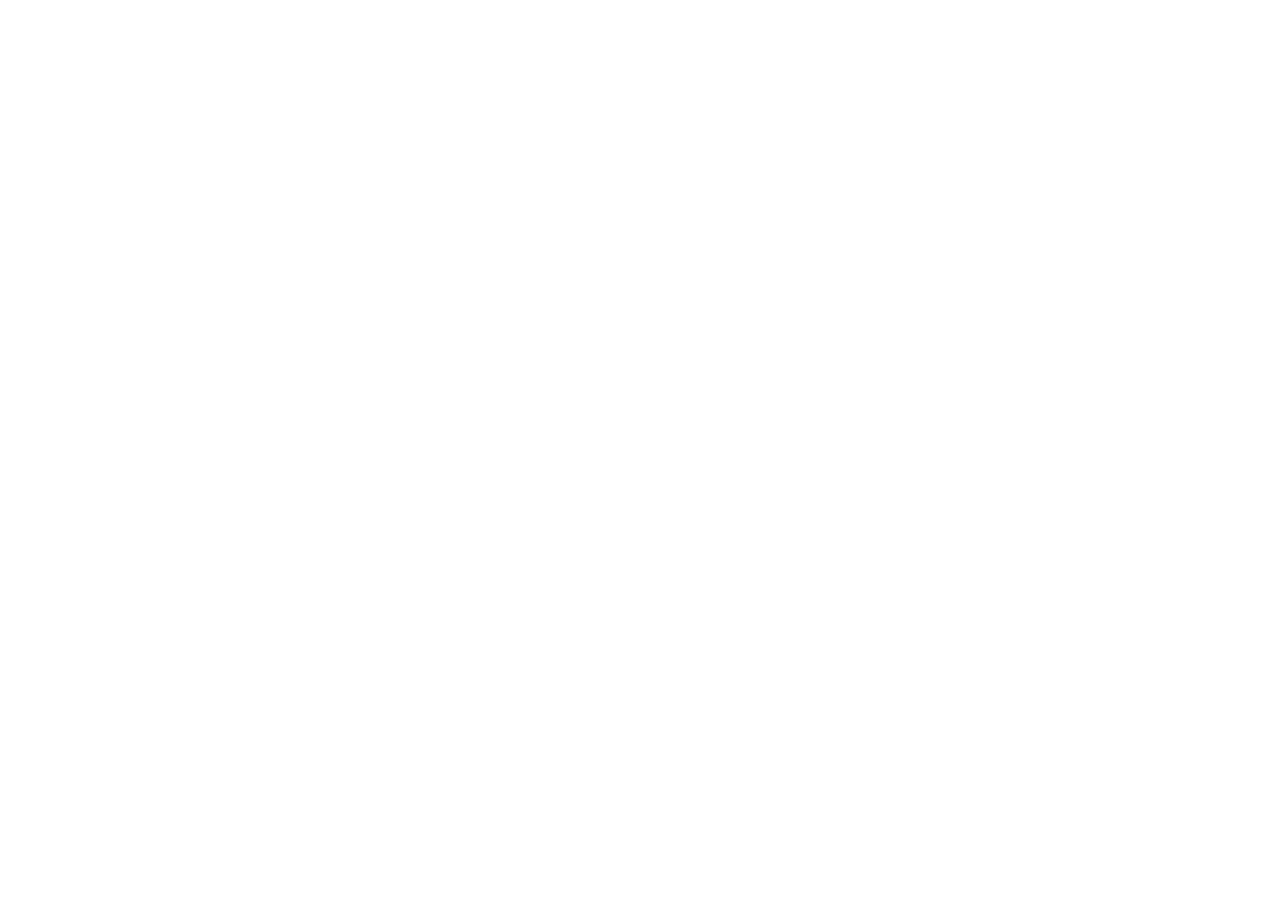
==== 01-Cookie Popup/index.html @ 784c3dd8 "cookie inital" ====
<!DOCTYPE html>
<html lang="en">
  <head>
    <meta charset="UTF-8" />
    <meta http-equiv="X-UA-Compatible" content="IE=edge" />
    <meta name="viewport" content="width=device-width, initial-scale=1.0" />
    <title>Cookie Popup</title>
    <link rel="preconnect" href="https://fonts.googleapis.com" />
    <link rel="preconnect" href="https://fonts.gstatic.com" crossorigin />
    <link
      href="https://fonts.googleapis.com/css2?family=Poppins:wght@300;400&display=swap"
      rel="stylesheet"
    />
    <link rel="stylesheet" href="./style.css" />
  </head>
  <body>
    <script
      src="https://cdnjs.cloudflare.com/ajax/libs/gsap/3.8.0/gsap.min.js"
      integrity="sha512-eP6ippJojIKXKO8EPLtsUMS+/sAGHGo1UN/38swqZa1ypfcD4I0V/ac5G3VzaHfDaklFmQLEs51lhkkVaqg60Q=="
      crossorigin="anonymous"
      referrerpolicy="no-referrer"
    ></script>
    <script src="app.js"></script>
  </body>
</html>
---- 01-Cookie Popup/style.css ----
* {
  margin: 0;
  padding: 0;
  box-sizing: border-box;
}
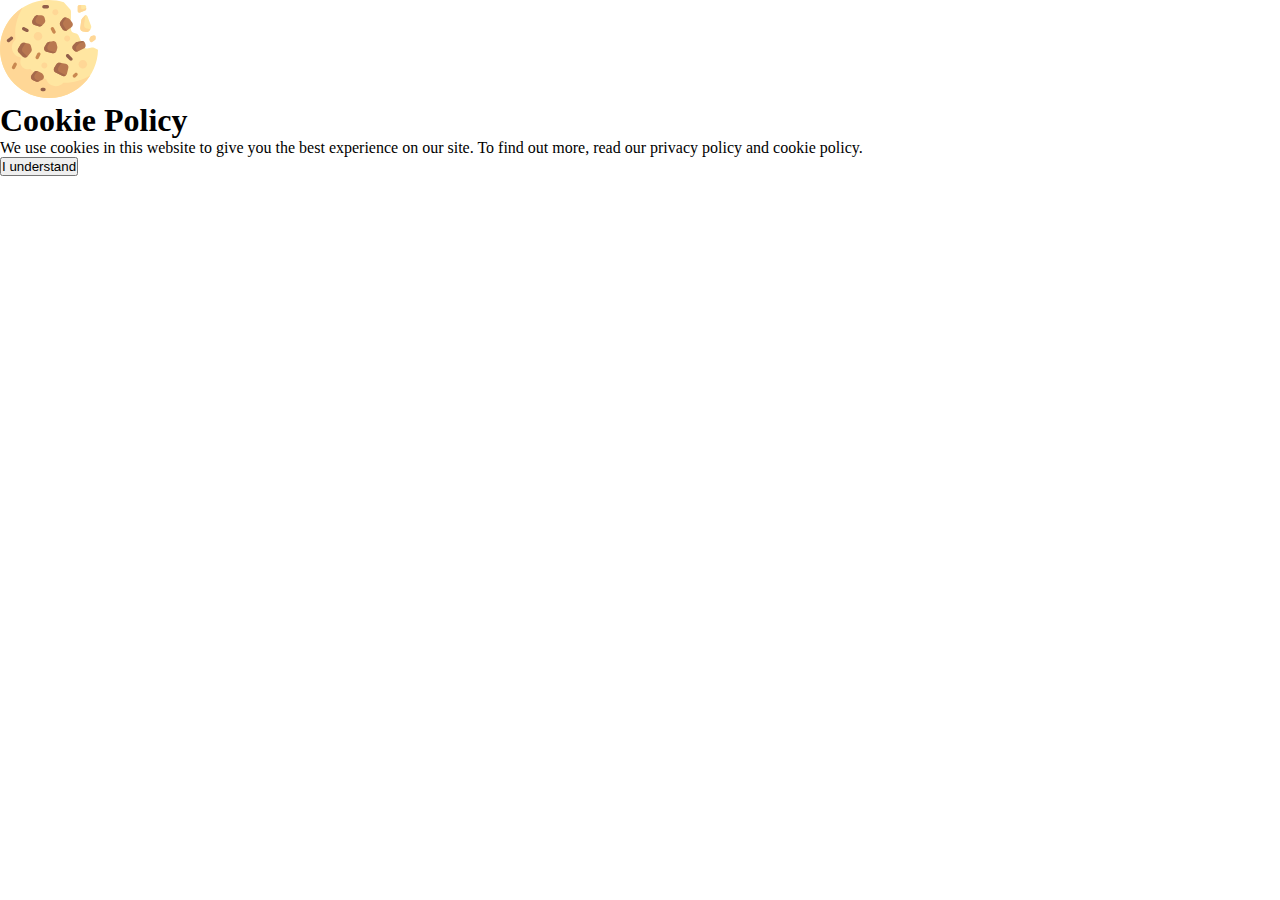
==== commit b50ab863: "cookie HTML done" ====
--- a/01-Cookie Popup/index.html
+++ b/01-Cookie Popup/index.html
@@ -14,6 +14,84 @@
     <link rel="stylesheet" href="./style.css" />
   </head>
   <body>
+    <!-- Cookie popup container -->
+    <div class="cookie-container">
+      <!-- Cookie SVG -->
+      <svg class="cookie" width="98" height="98" viewBox="0 0 98 98" fill="none" xmlns="http://www.w3.org/2000/svg">
+            <g id="cookies-svgrepo-com 1" clip-path="url(#clip0_1_4)">
+            <g>
+            <path id="Vector" d="M91.8045 47.5377L87.1455 48.4694C85.5951 48.7795 84.0369 47.9731 83.3947 46.5282L78.4042 35.2991C77.9817 34.3484 77.1449 33.6456 76.1358 33.3931L73.5359 32.7433C72.0315 32.3672 70.9763 31.0157 70.9763 29.4649V11.4467C70.9763 10.6047 70.6618 9.79291 70.0947 9.17046L63.8177 2.28251C58.1584 0.490378 52.0579 -0.309126 45.7154 0.108522C21.3389 1.71442 1.5917 21.5441 0.104278 45.9279C-1.6312 74.382 20.9314 98 49.0105 98C75.7926 98 97.5423 76.5099 97.9894 49.8343L93.9787 47.829C93.3065 47.4927 92.5414 47.3903 91.8045 47.5377Z" fill="#FFE6A1"/>
+            <g id="Group">
+            <path id="Vector_2" d="M64.2174 82.793C63.92 82.793 63.6269 82.7759 63.3308 82.7706C61.4742 84.8533 58.7788 86.1722 55.7691 86.1722C51.3361 86.1722 47.5777 83.3222 46.2001 79.3586C40.1366 76.9589 34.6673 73.3888 30.0709 68.9198C29.3755 69.1294 28.6534 69.2757 27.8896 69.2757C23.6904 69.2757 20.2862 65.8715 20.2862 61.6722C20.2862 60.2057 20.7211 58.8484 21.4404 57.687C21.3889 57.5949 21.334 57.5055 21.2829 57.4131C16.0087 57.0555 11.8381 52.6752 11.8381 47.3103C11.8381 44.1484 13.2863 41.3261 15.5547 39.4668C15.3397 37.6042 15.2174 35.7135 15.2174 33.793C15.2174 24.1559 18.0108 15.1764 22.8157 7.59825C9.11365 16.2858 0.0105591 31.5751 0.0105591 49C0.0105591 76.062 21.9486 98 49.0106 98C66.4354 98 81.7246 88.8969 90.4123 75.1949C82.8342 79.9998 73.8547 82.793 64.2174 82.793Z" fill="#FFD796"/>
+            <path id="Vector_3" d="M38.0279 40.5517C40.3608 40.5517 42.252 38.6605 42.252 36.3276C42.252 33.9946 40.3608 32.1034 38.0279 32.1034C35.6949 32.1034 33.8037 33.9946 33.8037 36.3276C33.8037 38.6605 35.6949 40.5517 38.0279 40.5517Z" fill="#FFD796"/>
+            <path id="Vector_4" d="M82.8037 68.431C85.1367 68.431 87.0279 66.5398 87.0279 64.2068C87.0279 61.8739 85.1367 59.9827 82.8037 59.9827C80.4708 59.9827 78.5796 61.8739 78.5796 64.2068C78.5796 66.5398 80.4708 68.431 82.8037 68.431Z" fill="#FFD796"/>
+            <path id="Vector_5" d="M44.364 68.431C45.997 68.431 47.3209 67.1072 47.3209 65.4741C47.3209 63.8411 45.997 62.5173 44.364 62.5173C42.731 62.5173 41.4072 63.8411 41.4072 65.4741C41.4072 67.1072 42.731 68.431 44.364 68.431Z" fill="#FFD796"/>
+            <path id="Vector_6" d="M67.1744 41.3964C68.8075 41.3964 70.1313 40.0726 70.1313 38.4395C70.1313 36.8065 68.8075 35.4827 67.1744 35.4827C65.5414 35.4827 64.2176 36.8065 64.2176 38.4395C64.2176 40.0726 65.5414 41.3964 67.1744 41.3964Z" fill="#FFD796"/>
+            <path id="Vector_7" d="M55.3469 15.2068C56.9799 15.2068 58.3037 13.883 58.3037 12.25C58.3037 10.617 56.9799 9.29315 55.3469 9.29315C53.7138 9.29315 52.39 10.617 52.39 12.25C52.39 13.883 53.7138 15.2068 55.3469 15.2068Z" fill="#FFD796"/>
+            </g>
+            <g id="Group_2">
+            <path id="Vector_8" d="M46.5517 43.5231L44.5984 46.7787C43.4308 48.7246 44.4752 51.2454 46.6765 51.7957L52.4907 53.2492C54.3014 53.7019 56.1362 52.6011 56.5887 50.7904L57.2538 48.1299C57.3884 47.5916 57.3884 47.0289 57.2538 46.4907L56.5506 43.6776C56.1132 41.9275 54.3783 40.8296 52.6095 41.1834L48.7868 41.9478C47.8531 42.1348 47.0417 42.7068 46.5517 43.5231Z" fill="#B97850"/>
+            <path id="Vector_9" d="M56.3045 64.4413L54.2673 67.8365C53.2546 69.5245 53.8931 71.7175 55.6537 72.5977L62.1389 75.8403C64.0725 76.8073 66.4042 75.7347 66.9286 73.6375L67.5967 70.9654L68.3774 67.8419C68.8634 65.8979 67.5607 63.9603 65.5767 63.6769L59.6797 62.8343C58.3341 62.6421 57.0039 63.2755 56.3045 64.4413Z" fill="#B97850"/>
+            <path id="Vector_10" d="M20.7509 44.2834L18.2648 48.4271C17.467 49.7568 17.6766 51.4588 18.7729 52.5554L22.6857 56.4683C24.1099 57.8926 26.4558 57.7626 27.7141 56.1898L31.0685 51.9967C31.7273 51.1732 31.9639 50.0893 31.708 49.066L30.9429 46.0058C30.6262 44.7387 29.6079 43.7679 28.3274 43.5116L24.3113 42.7085C22.911 42.4283 21.4857 43.0587 20.7509 44.2834Z" fill="#B97850"/>
+            <path id="Vector_11" d="M34.5088 16.8474L32.5917 20.0427C31.4794 21.8965 32.3699 24.3036 34.4208 24.9873L38.581 26.3741C39.7953 26.7787 41.134 26.4627 42.0391 25.5577L44.2784 23.3184C45.1177 22.4791 45.4552 21.2608 45.1673 20.1093L44.5816 17.7667C44.2055 16.2621 42.8538 15.2066 41.303 15.2066H37.4063C36.2196 15.2068 35.1196 15.8297 34.5088 16.8474Z" fill="#B97850"/>
+            <path id="Vector_12" d="M75.3214 42.965L73.3655 44.921C72.0459 46.2405 72.0459 48.3802 73.3655 49.7L74.3227 50.6572C75.3513 51.6858 76.9224 51.9408 78.2235 51.2902L83.7584 48.5228C85.175 47.8144 85.9098 46.2173 85.5257 44.6807L85.2749 43.678C84.8376 41.9279 83.1027 40.83 81.3339 41.1838L77.0485 42.0409C76.3941 42.1714 75.7933 42.4932 75.3214 42.965Z" fill="#B97850"/>
+            <path id="Vector_13" d="M62.7562 18.8451L60.512 21.8375C59.6876 22.9366 59.6108 24.4257 60.3177 25.6038L62.3943 29.0646C63.3869 30.7192 65.5611 31.208 67.1664 30.1379L71.3831 27.3267C72.9974 26.2506 73.376 24.0393 72.2121 22.4874L69.9198 19.431C69.5073 18.8811 68.9371 18.4699 68.285 18.2527L66.5282 17.667C65.1482 17.2067 63.6288 17.6813 62.7562 18.8451Z" fill="#B97850"/>
+            <path id="Vector_14" d="M33.8385 72.2339L31.632 74.992C30.2154 76.7627 30.9104 79.3984 33.0158 80.2408L35.9798 81.4263C36.7856 81.7487 37.6842 81.7487 38.4899 81.4263L41.8161 80.0957C43.809 79.2987 44.5636 76.8695 43.373 75.0835L42.8017 74.2266C42.4753 73.7372 42.0272 73.3417 41.5013 73.0785L37.989 71.3224C36.5632 70.6098 34.8338 70.9897 33.8385 72.2339Z" fill="#B97850"/>
+            </g>
+            <g id="Group_3">
+            <path id="Vector_15" d="M26.8788 56.0669L22.9661 52.1542C21.8697 51.0578 21.6599 49.3556 22.4579 48.0261L24.9441 43.8824C25.1561 43.529 25.4364 43.2421 25.7462 42.9956L24.3115 42.7089C22.9111 42.4288 21.4857 43.0593 20.7509 44.2837L18.2648 48.4275C17.467 49.7572 17.6766 51.4592 18.7729 52.5558L22.6857 56.4685C24.0058 57.7886 26.107 57.7568 27.4105 56.4951C27.2237 56.3712 27.0438 56.2321 26.8788 56.0669Z" fill="#A5694B"/>
+            <path id="Vector_16" d="M41.9655 25.1711L37.8052 23.7845C35.7545 23.1008 34.8637 20.6937 35.9762 18.8399L37.8933 15.6446C37.9907 15.4819 38.1195 15.3481 38.2403 15.2068H37.4062C36.2193 15.2068 35.1192 15.8297 34.5085 16.8476L32.5913 20.0427C31.4789 21.8965 32.3693 24.3036 34.4204 24.9873L38.5806 26.3741C39.7949 26.7787 41.1336 26.4627 42.0388 25.5577L42.3536 25.2428C42.2242 25.2161 42.0929 25.2136 41.9655 25.1711Z" fill="#A5694B"/>
+            <path id="Vector_17" d="M55.6969 52.2776L49.8828 50.8241C47.6812 50.2736 46.6369 47.753 47.8047 45.8072L49.758 42.5515C49.9905 42.1639 50.2995 41.8368 50.6557 41.5744L48.7868 41.9482C47.8533 42.1348 47.0415 42.707 46.5517 43.5235L44.5984 46.7791C43.4308 48.725 44.4752 51.2458 46.6765 51.7961L52.4907 53.2496C53.7155 53.5559 54.9405 53.1401 55.7519 52.2859C55.7335 52.2813 55.7153 52.2822 55.6969 52.2776Z" fill="#A5694B"/>
+            <path id="Vector_18" d="M65.5507 28.7724L63.4741 25.3116C62.7673 24.1335 62.844 22.6447 63.6684 21.5453L65.9126 18.553C66.1584 18.2251 66.4635 17.9683 66.7943 17.7552L66.528 17.6666C65.148 17.2067 63.6286 17.6813 62.7558 18.8449L60.5117 21.8372C59.6873 22.9364 59.6106 24.4254 60.3175 25.6035L62.394 29.0643C63.3834 30.7132 65.5457 31.2023 67.1493 30.1463C66.5068 29.8789 65.9379 29.4176 65.5507 28.7724Z" fill="#A5694B"/>
+            <path id="Vector_19" d="M77.0347 50.4321C75.715 49.1123 75.715 46.9728 77.0347 45.6531L78.9907 43.6971C79.4623 43.2255 80.0632 42.9037 80.7176 42.773L84.3246 42.0516C83.5529 41.3181 82.4509 40.96 81.3337 41.1835L77.0483 42.0407C76.3941 42.1716 75.7933 42.4931 75.3214 42.9648L73.3655 44.9207C72.0459 46.2405 72.0459 48.38 73.3655 49.6998L74.3227 50.657C75.2876 51.6219 76.7231 51.8747 77.9718 51.3696L77.0347 50.4321Z" fill="#A5694B"/>
+            <path id="Vector_20" d="M59.8399 72.3143C58.0794 71.434 57.4406 69.241 58.4536 67.553L60.4907 64.158C60.7579 63.713 61.1355 63.3756 61.552 63.1021L59.6801 62.8347C58.3341 62.6423 57.004 63.2755 56.3046 64.4413L54.2675 67.8365C53.2548 69.5245 53.8933 71.7175 55.6539 72.5977L62.1391 75.8403C63.4317 76.4867 64.8904 76.2077 65.8797 75.3345L59.8399 72.3143Z" fill="#A5694B"/>
+            <path id="Vector_21" d="M39.359 80.8615L36.3951 79.6759C34.2898 78.8339 33.5948 76.1979 35.0113 74.4272L37.2178 71.669C37.3579 71.4939 37.5152 71.3408 37.6814 71.2006C36.3212 70.6798 34.764 71.0768 33.8385 72.2339L31.632 74.992C30.2154 76.7627 30.9104 79.3984 33.0158 80.2408L35.9798 81.4263C36.7856 81.7487 37.6842 81.7487 38.4899 81.4263L39.6722 80.9534C39.5675 80.9229 39.4609 80.9023 39.359 80.8615Z" fill="#A5694B"/>
+            </g>
+            <path id="Vector_22" d="M13.5258 69.2741C13.2725 69.2741 13.0141 69.2165 12.7718 69.0959C11.9369 68.6785 11.5985 67.6638 12.0162 66.8289L13.7059 63.4496C14.1235 62.6147 15.1357 62.2798 15.9729 62.694C16.8078 63.1116 17.1462 64.1261 16.7286 64.961L15.0388 68.3402C14.7427 68.9325 14.1463 69.2741 13.5258 69.2741Z" fill="#C98850"/>
+            <path id="Vector_23" d="M43.9415 91.2413H42.2517C41.3186 91.2413 40.562 90.4856 40.562 89.5515C40.562 88.6176 41.3186 87.8618 42.2517 87.8618H43.9415C44.8746 87.8618 45.6312 88.6175 45.6312 89.5515C45.6312 90.4856 44.8746 91.2413 43.9415 91.2413Z" fill="#925F4A"/>
+            <path id="Vector_24" d="M37.1812 59.1378C36.928 59.1378 36.6696 59.0802 36.4273 58.9596C35.5924 58.542 35.254 57.5273 35.6716 56.6926L37.3613 53.3133C37.778 52.4801 38.7904 52.1435 39.6284 52.5577C40.4633 52.9753 40.8017 53.9898 40.384 54.8247L38.6943 58.204C38.3982 58.7964 37.8016 59.1378 37.1812 59.1378Z" fill="#C98850"/>
+            <g id="Group_4">
+            <path id="Vector_25" d="M27.0434 32.1034C26.7902 32.1034 26.5318 32.0458 26.2895 31.9252L22.9102 30.2355C22.0753 29.8178 21.7369 28.8034 22.1545 27.9685C22.5712 27.1353 23.5843 26.7969 24.4215 27.2128L27.8008 28.9023C28.6357 29.32 28.9741 30.3344 28.5565 31.1694C28.2604 31.7618 27.6638 32.1034 27.0434 32.1034Z" fill="#925F4A"/>
+            <path id="Vector_26" d="M47.321 8.4481H43.9417C43.0086 8.4481 42.252 7.69243 42.252 6.75837C42.252 5.82431 43.0086 5.06863 43.9417 5.06863H47.321C48.2541 5.06863 49.0107 5.82431 49.0107 6.75837C49.0107 7.69243 48.2541 8.4481 47.321 8.4481Z" fill="#925F4A"/>
+            </g>
+            <path id="Vector_27" d="M54.0813 33.793C53.4607 33.793 52.8643 33.4515 52.5682 32.8591L50.8785 29.4798C50.4608 28.6449 50.7992 27.6301 51.6341 27.2128C52.4708 26.7969 53.4846 27.1353 53.9011 27.9685L55.5909 31.3478C56.0085 32.1827 55.6701 33.1975 54.8352 33.6148C54.5925 33.7354 54.3345 33.793 54.0813 33.793Z" fill="#C98850"/>
+            <g id="Group_5">
+            <path id="Vector_28" d="M7.711 42.0667C7.4838 41.9547 7.27766 41.7888 7.11324 41.5734C6.54859 40.83 6.69387 39.7702 7.43748 39.2057L10.4468 36.9211C11.1896 36.3563 12.2487 36.5029 12.8145 37.2454C13.3791 37.9888 13.2338 39.0486 12.4902 39.613L9.48112 41.8975C8.95342 42.2979 8.26742 42.3408 7.711 42.0667Z" fill="#925F4A"/>
+            <path id="Vector_29" d="M70.9761 60.8276C70.5437 60.8276 70.1113 60.6626 69.7815 60.3326L66.4023 56.9533C65.7423 56.2933 65.7423 55.2239 66.4023 54.564C67.0622 53.904 68.1316 53.904 68.7916 54.564L72.1709 57.9433C72.8308 58.6032 72.8308 59.6726 72.1709 60.3326C71.8407 60.6626 71.4083 60.8276 70.9761 60.8276Z" fill="#925F4A"/>
+            </g>
+            <path id="Vector_30" d="M74.3554 77.7242C73.9231 77.7242 73.4907 77.5592 73.1609 77.2292C72.5009 76.5692 72.5009 75.4998 73.1609 74.8399L74.8506 73.1501C75.5106 72.4902 76.58 72.4902 77.2399 73.1501C77.8999 73.8101 77.8999 74.8795 77.2399 75.5395L75.5502 77.2292C75.22 77.5592 74.7878 77.7242 74.3554 77.7242Z" fill="#C98850"/>
+            </g>
+            <g id="crumbs">
+            <g id="Group_6">
+            <path id="Vector_31" d="M77.7346 6.75855V11.0215C77.7346 12.2171 78.9418 13.0344 80.0518 12.5903L85.1208 10.5627C85.7622 10.3061 86.1829 9.68477 86.1829 8.99398V6.75855C86.1829 5.82545 85.4263 5.06882 84.4932 5.06882H79.4242C78.4912 5.06882 77.7346 5.82545 77.7346 6.75855Z" fill="#FFE6A1"/>
+            <path id="Vector_32" d="M81.347 20.0793L80.2688 27.6272C80.0152 29.4027 81.1929 31.0671 82.9514 31.4187L86.0458 32.0376C87.3887 32.3063 88.7607 31.7378 89.5204 30.5984L90.6842 28.8528C91.2869 27.9484 91.4182 26.8093 91.0366 25.7918L87.5114 16.3916C87.0729 15.2225 85.5732 14.8977 84.6903 15.7807L82.3031 18.1677C81.7859 18.6847 81.4506 19.3556 81.347 20.0793Z" fill="#FFE6A1"/>
+            </g>
+            <g id="Group_7">
+            <path id="Vector_33" d="M89.818 29.0361L86.7235 28.4173C84.9649 28.0655 83.7874 26.401 84.041 24.6258L85.1192 17.078C85.2154 16.4049 85.5294 15.7901 85.986 15.2897C85.5274 15.2666 85.0566 15.4141 84.6904 15.7801L82.303 18.1673C81.786 18.6843 81.4505 19.3552 81.3473 20.0789L80.2691 27.6266C80.0155 29.4023 81.1932 31.0666 82.9517 31.4182L86.0461 32.037C87.3889 32.3054 88.7611 31.7373 89.5208 30.5978L90.5388 29.0708C90.2992 29.0756 90.0594 29.0846 89.818 29.0361Z" fill="#FFD796"/>
+            <path id="Vector_34" d="M83.4311 9.21085C82.3212 9.65472 81.114 8.83741 81.114 7.64208V5.06882H79.4242C78.4911 5.06882 77.7345 5.82545 77.7345 6.75855V11.0215C77.7345 12.2171 78.9417 13.0344 80.0517 12.5903L85.1207 10.5627C85.7621 10.3061 86.1828 9.68496 86.1828 8.99398V8.11026L83.4311 9.21085Z" fill="#FFD796"/>
+            <path id="Vector_35" d="M90.4047 36.8501L89.4059 38.8476C89.1682 39.3233 89.1682 39.8831 89.4059 40.3588L89.8616 41.2706C90.3162 42.1796 91.4645 42.4847 92.3101 41.921L95.034 40.1052C95.5041 39.7916 95.7864 39.2641 95.7864 38.6993V36.8788C95.7864 35.7256 94.6566 34.9112 93.5625 35.276L91.3814 36.0029C90.9565 36.1444 90.6051 36.4491 90.4047 36.8501Z" fill="#FFD796"/>
+            </g>
+            </g>
+            </g>
+            <defs>
+            </defs>
+        </svg> 
+        <!-- End of cookie SVG -->
+        <!-- ******************************* -->
+        <!-- ******************************* -->
+        <!-- Cookie Content -->
+        <div class="text">
+          <h1>Cookie Policy</h1>
+          <p>
+            We use cookies in this website to give you the best experience on our
+            site. To find out more, read our privacy policy and cookie policy.
+          </p>
+          <button class="cookie-btn">I understand</button>
+        </div>
+        <!-- End of cookie content -->
+    </div>
+    <!-- End of cookie popup container -->
+
     <script
       src="https://cdnjs.cloudflare.com/ajax/libs/gsap/3.8.0/gsap.min.js"
       integrity="sha512-eP6ippJojIKXKO8EPLtsUMS+/sAGHGo1UN/38swqZa1ypfcD4I0V/ac5G3VzaHfDaklFmQLEs51lhkkVaqg60Q=="
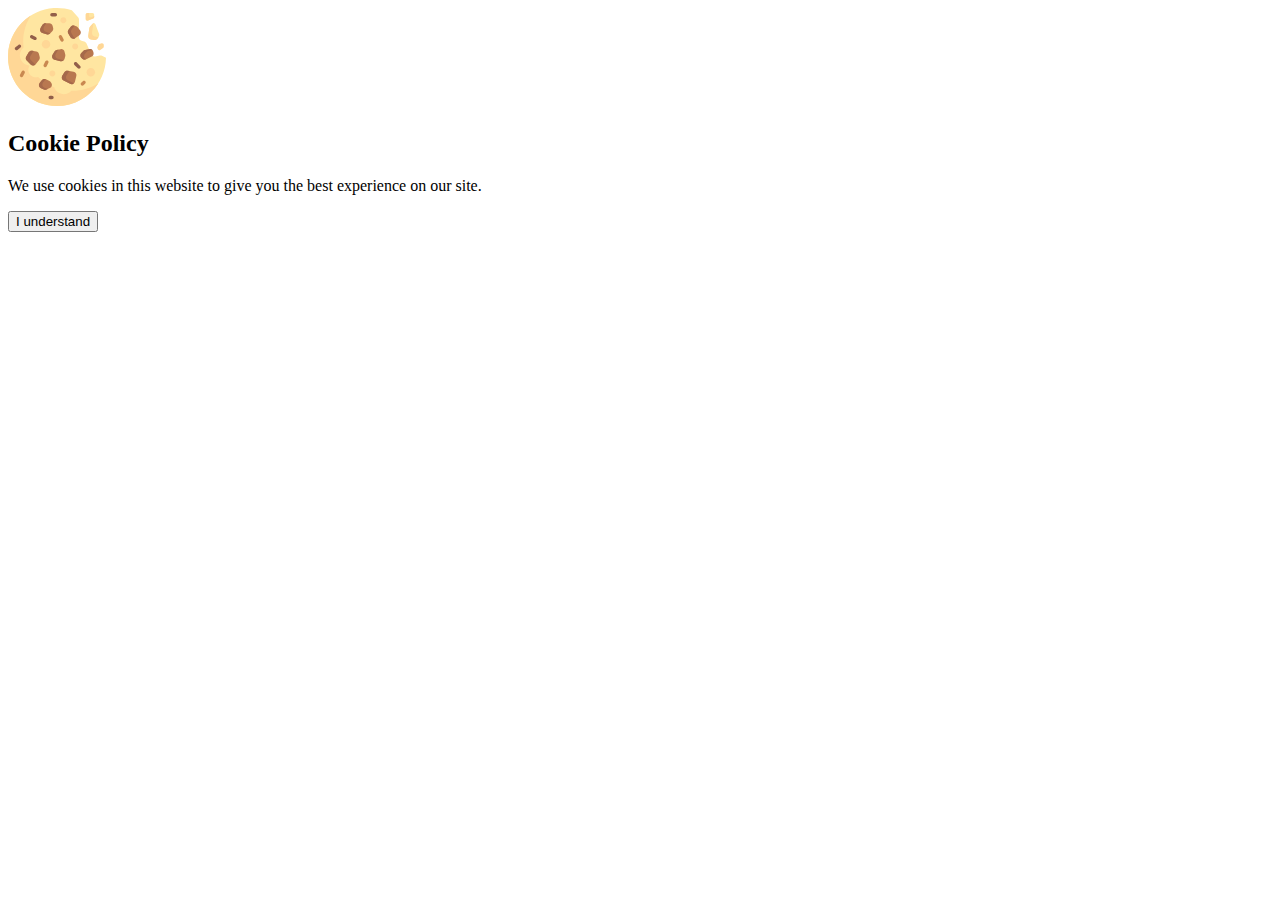
==== commit 17a72b2c: "cookie HTML final" ====
--- a/01-Cookie Popup/index.html
+++ b/01-Cookie Popup/index.html
@@ -17,78 +17,224 @@
     <!-- Cookie popup container -->
     <div class="cookie-container">
       <!-- Cookie SVG -->
-      <svg class="cookie" width="98" height="98" viewBox="0 0 98 98" fill="none" xmlns="http://www.w3.org/2000/svg">
-            <g id="cookies-svgrepo-com 1" clip-path="url(#clip0_1_4)">
-            <g>
-            <path id="Vector" d="M91.8045 47.5377L87.1455 48.4694C85.5951 48.7795 84.0369 47.9731 83.3947 46.5282L78.4042 35.2991C77.9817 34.3484 77.1449 33.6456 76.1358 33.3931L73.5359 32.7433C72.0315 32.3672 70.9763 31.0157 70.9763 29.4649V11.4467C70.9763 10.6047 70.6618 9.79291 70.0947 9.17046L63.8177 2.28251C58.1584 0.490378 52.0579 -0.309126 45.7154 0.108522C21.3389 1.71442 1.5917 21.5441 0.104278 45.9279C-1.6312 74.382 20.9314 98 49.0105 98C75.7926 98 97.5423 76.5099 97.9894 49.8343L93.9787 47.829C93.3065 47.4927 92.5414 47.3903 91.8045 47.5377Z" fill="#FFE6A1"/>
+      <svg
+        class="cookie"
+        width="98"
+        height="98"
+        viewBox="0 0 98 98"
+        fill="none"
+        xmlns="http://www.w3.org/2000/svg"
+      >
+        <g id="cookies-svgrepo-com 1" clip-path="url(#clip0_1_4)">
+          <g>
+            <path
+              id="Vector"
+              d="M91.8045 47.5377L87.1455 48.4694C85.5951 48.7795 84.0369 47.9731 83.3947 46.5282L78.4042 35.2991C77.9817 34.3484 77.1449 33.6456 76.1358 33.3931L73.5359 32.7433C72.0315 32.3672 70.9763 31.0157 70.9763 29.4649V11.4467C70.9763 10.6047 70.6618 9.79291 70.0947 9.17046L63.8177 2.28251C58.1584 0.490378 52.0579 -0.309126 45.7154 0.108522C21.3389 1.71442 1.5917 21.5441 0.104278 45.9279C-1.6312 74.382 20.9314 98 49.0105 98C75.7926 98 97.5423 76.5099 97.9894 49.8343L93.9787 47.829C93.3065 47.4927 92.5414 47.3903 91.8045 47.5377Z"
+              fill="#FFE6A1"
+            />
             <g id="Group">
-            <path id="Vector_2" d="M64.2174 82.793C63.92 82.793 63.6269 82.7759 63.3308 82.7706C61.4742 84.8533 58.7788 86.1722 55.7691 86.1722C51.3361 86.1722 47.5777 83.3222 46.2001 79.3586C40.1366 76.9589 34.6673 73.3888 30.0709 68.9198C29.3755 69.1294 28.6534 69.2757 27.8896 69.2757C23.6904 69.2757 20.2862 65.8715 20.2862 61.6722C20.2862 60.2057 20.7211 58.8484 21.4404 57.687C21.3889 57.5949 21.334 57.5055 21.2829 57.4131C16.0087 57.0555 11.8381 52.6752 11.8381 47.3103C11.8381 44.1484 13.2863 41.3261 15.5547 39.4668C15.3397 37.6042 15.2174 35.7135 15.2174 33.793C15.2174 24.1559 18.0108 15.1764 22.8157 7.59825C9.11365 16.2858 0.0105591 31.5751 0.0105591 49C0.0105591 76.062 21.9486 98 49.0106 98C66.4354 98 81.7246 88.8969 90.4123 75.1949C82.8342 79.9998 73.8547 82.793 64.2174 82.793Z" fill="#FFD796"/>
-            <path id="Vector_3" d="M38.0279 40.5517C40.3608 40.5517 42.252 38.6605 42.252 36.3276C42.252 33.9946 40.3608 32.1034 38.0279 32.1034C35.6949 32.1034 33.8037 33.9946 33.8037 36.3276C33.8037 38.6605 35.6949 40.5517 38.0279 40.5517Z" fill="#FFD796"/>
-            <path id="Vector_4" d="M82.8037 68.431C85.1367 68.431 87.0279 66.5398 87.0279 64.2068C87.0279 61.8739 85.1367 59.9827 82.8037 59.9827C80.4708 59.9827 78.5796 61.8739 78.5796 64.2068C78.5796 66.5398 80.4708 68.431 82.8037 68.431Z" fill="#FFD796"/>
-            <path id="Vector_5" d="M44.364 68.431C45.997 68.431 47.3209 67.1072 47.3209 65.4741C47.3209 63.8411 45.997 62.5173 44.364 62.5173C42.731 62.5173 41.4072 63.8411 41.4072 65.4741C41.4072 67.1072 42.731 68.431 44.364 68.431Z" fill="#FFD796"/>
-            <path id="Vector_6" d="M67.1744 41.3964C68.8075 41.3964 70.1313 40.0726 70.1313 38.4395C70.1313 36.8065 68.8075 35.4827 67.1744 35.4827C65.5414 35.4827 64.2176 36.8065 64.2176 38.4395C64.2176 40.0726 65.5414 41.3964 67.1744 41.3964Z" fill="#FFD796"/>
-            <path id="Vector_7" d="M55.3469 15.2068C56.9799 15.2068 58.3037 13.883 58.3037 12.25C58.3037 10.617 56.9799 9.29315 55.3469 9.29315C53.7138 9.29315 52.39 10.617 52.39 12.25C52.39 13.883 53.7138 15.2068 55.3469 15.2068Z" fill="#FFD796"/>
+              <path
+                id="Vector_2"
+                d="M64.2174 82.793C63.92 82.793 63.6269 82.7759 63.3308 82.7706C61.4742 84.8533 58.7788 86.1722 55.7691 86.1722C51.3361 86.1722 47.5777 83.3222 46.2001 79.3586C40.1366 76.9589 34.6673 73.3888 30.0709 68.9198C29.3755 69.1294 28.6534 69.2757 27.8896 69.2757C23.6904 69.2757 20.2862 65.8715 20.2862 61.6722C20.2862 60.2057 20.7211 58.8484 21.4404 57.687C21.3889 57.5949 21.334 57.5055 21.2829 57.4131C16.0087 57.0555 11.8381 52.6752 11.8381 47.3103C11.8381 44.1484 13.2863 41.3261 15.5547 39.4668C15.3397 37.6042 15.2174 35.7135 15.2174 33.793C15.2174 24.1559 18.0108 15.1764 22.8157 7.59825C9.11365 16.2858 0.0105591 31.5751 0.0105591 49C0.0105591 76.062 21.9486 98 49.0106 98C66.4354 98 81.7246 88.8969 90.4123 75.1949C82.8342 79.9998 73.8547 82.793 64.2174 82.793Z"
+                fill="#FFD796"
+              />
+              <path
+                id="Vector_3"
+                d="M38.0279 40.5517C40.3608 40.5517 42.252 38.6605 42.252 36.3276C42.252 33.9946 40.3608 32.1034 38.0279 32.1034C35.6949 32.1034 33.8037 33.9946 33.8037 36.3276C33.8037 38.6605 35.6949 40.5517 38.0279 40.5517Z"
+                fill="#FFD796"
+              />
+              <path
+                id="Vector_4"
+                d="M82.8037 68.431C85.1367 68.431 87.0279 66.5398 87.0279 64.2068C87.0279 61.8739 85.1367 59.9827 82.8037 59.9827C80.4708 59.9827 78.5796 61.8739 78.5796 64.2068C78.5796 66.5398 80.4708 68.431 82.8037 68.431Z"
+                fill="#FFD796"
+              />
+              <path
+                id="Vector_5"
+                d="M44.364 68.431C45.997 68.431 47.3209 67.1072 47.3209 65.4741C47.3209 63.8411 45.997 62.5173 44.364 62.5173C42.731 62.5173 41.4072 63.8411 41.4072 65.4741C41.4072 67.1072 42.731 68.431 44.364 68.431Z"
+                fill="#FFD796"
+              />
+              <path
+                id="Vector_6"
+                d="M67.1744 41.3964C68.8075 41.3964 70.1313 40.0726 70.1313 38.4395C70.1313 36.8065 68.8075 35.4827 67.1744 35.4827C65.5414 35.4827 64.2176 36.8065 64.2176 38.4395C64.2176 40.0726 65.5414 41.3964 67.1744 41.3964Z"
+                fill="#FFD796"
+              />
+              <path
+                id="Vector_7"
+                d="M55.3469 15.2068C56.9799 15.2068 58.3037 13.883 58.3037 12.25C58.3037 10.617 56.9799 9.29315 55.3469 9.29315C53.7138 9.29315 52.39 10.617 52.39 12.25C52.39 13.883 53.7138 15.2068 55.3469 15.2068Z"
+                fill="#FFD796"
+              />
             </g>
             <g id="Group_2">
-            <path id="Vector_8" d="M46.5517 43.5231L44.5984 46.7787C43.4308 48.7246 44.4752 51.2454 46.6765 51.7957L52.4907 53.2492C54.3014 53.7019 56.1362 52.6011 56.5887 50.7904L57.2538 48.1299C57.3884 47.5916 57.3884 47.0289 57.2538 46.4907L56.5506 43.6776C56.1132 41.9275 54.3783 40.8296 52.6095 41.1834L48.7868 41.9478C47.8531 42.1348 47.0417 42.7068 46.5517 43.5231Z" fill="#B97850"/>
-            <path id="Vector_9" d="M56.3045 64.4413L54.2673 67.8365C53.2546 69.5245 53.8931 71.7175 55.6537 72.5977L62.1389 75.8403C64.0725 76.8073 66.4042 75.7347 66.9286 73.6375L67.5967 70.9654L68.3774 67.8419C68.8634 65.8979 67.5607 63.9603 65.5767 63.6769L59.6797 62.8343C58.3341 62.6421 57.0039 63.2755 56.3045 64.4413Z" fill="#B97850"/>
-            <path id="Vector_10" d="M20.7509 44.2834L18.2648 48.4271C17.467 49.7568 17.6766 51.4588 18.7729 52.5554L22.6857 56.4683C24.1099 57.8926 26.4558 57.7626 27.7141 56.1898L31.0685 51.9967C31.7273 51.1732 31.9639 50.0893 31.708 49.066L30.9429 46.0058C30.6262 44.7387 29.6079 43.7679 28.3274 43.5116L24.3113 42.7085C22.911 42.4283 21.4857 43.0587 20.7509 44.2834Z" fill="#B97850"/>
-            <path id="Vector_11" d="M34.5088 16.8474L32.5917 20.0427C31.4794 21.8965 32.3699 24.3036 34.4208 24.9873L38.581 26.3741C39.7953 26.7787 41.134 26.4627 42.0391 25.5577L44.2784 23.3184C45.1177 22.4791 45.4552 21.2608 45.1673 20.1093L44.5816 17.7667C44.2055 16.2621 42.8538 15.2066 41.303 15.2066H37.4063C36.2196 15.2068 35.1196 15.8297 34.5088 16.8474Z" fill="#B97850"/>
-            <path id="Vector_12" d="M75.3214 42.965L73.3655 44.921C72.0459 46.2405 72.0459 48.3802 73.3655 49.7L74.3227 50.6572C75.3513 51.6858 76.9224 51.9408 78.2235 51.2902L83.7584 48.5228C85.175 47.8144 85.9098 46.2173 85.5257 44.6807L85.2749 43.678C84.8376 41.9279 83.1027 40.83 81.3339 41.1838L77.0485 42.0409C76.3941 42.1714 75.7933 42.4932 75.3214 42.965Z" fill="#B97850"/>
-            <path id="Vector_13" d="M62.7562 18.8451L60.512 21.8375C59.6876 22.9366 59.6108 24.4257 60.3177 25.6038L62.3943 29.0646C63.3869 30.7192 65.5611 31.208 67.1664 30.1379L71.3831 27.3267C72.9974 26.2506 73.376 24.0393 72.2121 22.4874L69.9198 19.431C69.5073 18.8811 68.9371 18.4699 68.285 18.2527L66.5282 17.667C65.1482 17.2067 63.6288 17.6813 62.7562 18.8451Z" fill="#B97850"/>
-            <path id="Vector_14" d="M33.8385 72.2339L31.632 74.992C30.2154 76.7627 30.9104 79.3984 33.0158 80.2408L35.9798 81.4263C36.7856 81.7487 37.6842 81.7487 38.4899 81.4263L41.8161 80.0957C43.809 79.2987 44.5636 76.8695 43.373 75.0835L42.8017 74.2266C42.4753 73.7372 42.0272 73.3417 41.5013 73.0785L37.989 71.3224C36.5632 70.6098 34.8338 70.9897 33.8385 72.2339Z" fill="#B97850"/>
+              <path
+                id="Vector_8"
+                d="M46.5517 43.5231L44.5984 46.7787C43.4308 48.7246 44.4752 51.2454 46.6765 51.7957L52.4907 53.2492C54.3014 53.7019 56.1362 52.6011 56.5887 50.7904L57.2538 48.1299C57.3884 47.5916 57.3884 47.0289 57.2538 46.4907L56.5506 43.6776C56.1132 41.9275 54.3783 40.8296 52.6095 41.1834L48.7868 41.9478C47.8531 42.1348 47.0417 42.7068 46.5517 43.5231Z"
+                fill="#B97850"
+              />
+              <path
+                id="Vector_9"
+                d="M56.3045 64.4413L54.2673 67.8365C53.2546 69.5245 53.8931 71.7175 55.6537 72.5977L62.1389 75.8403C64.0725 76.8073 66.4042 75.7347 66.9286 73.6375L67.5967 70.9654L68.3774 67.8419C68.8634 65.8979 67.5607 63.9603 65.5767 63.6769L59.6797 62.8343C58.3341 62.6421 57.0039 63.2755 56.3045 64.4413Z"
+                fill="#B97850"
+              />
+              <path
+                id="Vector_10"
+                d="M20.7509 44.2834L18.2648 48.4271C17.467 49.7568 17.6766 51.4588 18.7729 52.5554L22.6857 56.4683C24.1099 57.8926 26.4558 57.7626 27.7141 56.1898L31.0685 51.9967C31.7273 51.1732 31.9639 50.0893 31.708 49.066L30.9429 46.0058C30.6262 44.7387 29.6079 43.7679 28.3274 43.5116L24.3113 42.7085C22.911 42.4283 21.4857 43.0587 20.7509 44.2834Z"
+                fill="#B97850"
+              />
+              <path
+                id="Vector_11"
+                d="M34.5088 16.8474L32.5917 20.0427C31.4794 21.8965 32.3699 24.3036 34.4208 24.9873L38.581 26.3741C39.7953 26.7787 41.134 26.4627 42.0391 25.5577L44.2784 23.3184C45.1177 22.4791 45.4552 21.2608 45.1673 20.1093L44.5816 17.7667C44.2055 16.2621 42.8538 15.2066 41.303 15.2066H37.4063C36.2196 15.2068 35.1196 15.8297 34.5088 16.8474Z"
+                fill="#B97850"
+              />
+              <path
+                id="Vector_12"
+                d="M75.3214 42.965L73.3655 44.921C72.0459 46.2405 72.0459 48.3802 73.3655 49.7L74.3227 50.6572C75.3513 51.6858 76.9224 51.9408 78.2235 51.2902L83.7584 48.5228C85.175 47.8144 85.9098 46.2173 85.5257 44.6807L85.2749 43.678C84.8376 41.9279 83.1027 40.83 81.3339 41.1838L77.0485 42.0409C76.3941 42.1714 75.7933 42.4932 75.3214 42.965Z"
+                fill="#B97850"
+              />
+              <path
+                id="Vector_13"
+                d="M62.7562 18.8451L60.512 21.8375C59.6876 22.9366 59.6108 24.4257 60.3177 25.6038L62.3943 29.0646C63.3869 30.7192 65.5611 31.208 67.1664 30.1379L71.3831 27.3267C72.9974 26.2506 73.376 24.0393 72.2121 22.4874L69.9198 19.431C69.5073 18.8811 68.9371 18.4699 68.285 18.2527L66.5282 17.667C65.1482 17.2067 63.6288 17.6813 62.7562 18.8451Z"
+                fill="#B97850"
+              />
+              <path
+                id="Vector_14"
+                d="M33.8385 72.2339L31.632 74.992C30.2154 76.7627 30.9104 79.3984 33.0158 80.2408L35.9798 81.4263C36.7856 81.7487 37.6842 81.7487 38.4899 81.4263L41.8161 80.0957C43.809 79.2987 44.5636 76.8695 43.373 75.0835L42.8017 74.2266C42.4753 73.7372 42.0272 73.3417 41.5013 73.0785L37.989 71.3224C36.5632 70.6098 34.8338 70.9897 33.8385 72.2339Z"
+                fill="#B97850"
+              />
             </g>
             <g id="Group_3">
-            <path id="Vector_15" d="M26.8788 56.0669L22.9661 52.1542C21.8697 51.0578 21.6599 49.3556 22.4579 48.0261L24.9441 43.8824C25.1561 43.529 25.4364 43.2421 25.7462 42.9956L24.3115 42.7089C22.9111 42.4288 21.4857 43.0593 20.7509 44.2837L18.2648 48.4275C17.467 49.7572 17.6766 51.4592 18.7729 52.5558L22.6857 56.4685C24.0058 57.7886 26.107 57.7568 27.4105 56.4951C27.2237 56.3712 27.0438 56.2321 26.8788 56.0669Z" fill="#A5694B"/>
-            <path id="Vector_16" d="M41.9655 25.1711L37.8052 23.7845C35.7545 23.1008 34.8637 20.6937 35.9762 18.8399L37.8933 15.6446C37.9907 15.4819 38.1195 15.3481 38.2403 15.2068H37.4062C36.2193 15.2068 35.1192 15.8297 34.5085 16.8476L32.5913 20.0427C31.4789 21.8965 32.3693 24.3036 34.4204 24.9873L38.5806 26.3741C39.7949 26.7787 41.1336 26.4627 42.0388 25.5577L42.3536 25.2428C42.2242 25.2161 42.0929 25.2136 41.9655 25.1711Z" fill="#A5694B"/>
-            <path id="Vector_17" d="M55.6969 52.2776L49.8828 50.8241C47.6812 50.2736 46.6369 47.753 47.8047 45.8072L49.758 42.5515C49.9905 42.1639 50.2995 41.8368 50.6557 41.5744L48.7868 41.9482C47.8533 42.1348 47.0415 42.707 46.5517 43.5235L44.5984 46.7791C43.4308 48.725 44.4752 51.2458 46.6765 51.7961L52.4907 53.2496C53.7155 53.5559 54.9405 53.1401 55.7519 52.2859C55.7335 52.2813 55.7153 52.2822 55.6969 52.2776Z" fill="#A5694B"/>
-            <path id="Vector_18" d="M65.5507 28.7724L63.4741 25.3116C62.7673 24.1335 62.844 22.6447 63.6684 21.5453L65.9126 18.553C66.1584 18.2251 66.4635 17.9683 66.7943 17.7552L66.528 17.6666C65.148 17.2067 63.6286 17.6813 62.7558 18.8449L60.5117 21.8372C59.6873 22.9364 59.6106 24.4254 60.3175 25.6035L62.394 29.0643C63.3834 30.7132 65.5457 31.2023 67.1493 30.1463C66.5068 29.8789 65.9379 29.4176 65.5507 28.7724Z" fill="#A5694B"/>
-            <path id="Vector_19" d="M77.0347 50.4321C75.715 49.1123 75.715 46.9728 77.0347 45.6531L78.9907 43.6971C79.4623 43.2255 80.0632 42.9037 80.7176 42.773L84.3246 42.0516C83.5529 41.3181 82.4509 40.96 81.3337 41.1835L77.0483 42.0407C76.3941 42.1716 75.7933 42.4931 75.3214 42.9648L73.3655 44.9207C72.0459 46.2405 72.0459 48.38 73.3655 49.6998L74.3227 50.657C75.2876 51.6219 76.7231 51.8747 77.9718 51.3696L77.0347 50.4321Z" fill="#A5694B"/>
-            <path id="Vector_20" d="M59.8399 72.3143C58.0794 71.434 57.4406 69.241 58.4536 67.553L60.4907 64.158C60.7579 63.713 61.1355 63.3756 61.552 63.1021L59.6801 62.8347C58.3341 62.6423 57.004 63.2755 56.3046 64.4413L54.2675 67.8365C53.2548 69.5245 53.8933 71.7175 55.6539 72.5977L62.1391 75.8403C63.4317 76.4867 64.8904 76.2077 65.8797 75.3345L59.8399 72.3143Z" fill="#A5694B"/>
-            <path id="Vector_21" d="M39.359 80.8615L36.3951 79.6759C34.2898 78.8339 33.5948 76.1979 35.0113 74.4272L37.2178 71.669C37.3579 71.4939 37.5152 71.3408 37.6814 71.2006C36.3212 70.6798 34.764 71.0768 33.8385 72.2339L31.632 74.992C30.2154 76.7627 30.9104 79.3984 33.0158 80.2408L35.9798 81.4263C36.7856 81.7487 37.6842 81.7487 38.4899 81.4263L39.6722 80.9534C39.5675 80.9229 39.4609 80.9023 39.359 80.8615Z" fill="#A5694B"/>
-            </g>
-            <path id="Vector_22" d="M13.5258 69.2741C13.2725 69.2741 13.0141 69.2165 12.7718 69.0959C11.9369 68.6785 11.5985 67.6638 12.0162 66.8289L13.7059 63.4496C14.1235 62.6147 15.1357 62.2798 15.9729 62.694C16.8078 63.1116 17.1462 64.1261 16.7286 64.961L15.0388 68.3402C14.7427 68.9325 14.1463 69.2741 13.5258 69.2741Z" fill="#C98850"/>
-            <path id="Vector_23" d="M43.9415 91.2413H42.2517C41.3186 91.2413 40.562 90.4856 40.562 89.5515C40.562 88.6176 41.3186 87.8618 42.2517 87.8618H43.9415C44.8746 87.8618 45.6312 88.6175 45.6312 89.5515C45.6312 90.4856 44.8746 91.2413 43.9415 91.2413Z" fill="#925F4A"/>
-            <path id="Vector_24" d="M37.1812 59.1378C36.928 59.1378 36.6696 59.0802 36.4273 58.9596C35.5924 58.542 35.254 57.5273 35.6716 56.6926L37.3613 53.3133C37.778 52.4801 38.7904 52.1435 39.6284 52.5577C40.4633 52.9753 40.8017 53.9898 40.384 54.8247L38.6943 58.204C38.3982 58.7964 37.8016 59.1378 37.1812 59.1378Z" fill="#C98850"/>
+              <path
+                id="Vector_15"
+                d="M26.8788 56.0669L22.9661 52.1542C21.8697 51.0578 21.6599 49.3556 22.4579 48.0261L24.9441 43.8824C25.1561 43.529 25.4364 43.2421 25.7462 42.9956L24.3115 42.7089C22.9111 42.4288 21.4857 43.0593 20.7509 44.2837L18.2648 48.4275C17.467 49.7572 17.6766 51.4592 18.7729 52.5558L22.6857 56.4685C24.0058 57.7886 26.107 57.7568 27.4105 56.4951C27.2237 56.3712 27.0438 56.2321 26.8788 56.0669Z"
+                fill="#A5694B"
+              />
+              <path
+                id="Vector_16"
+                d="M41.9655 25.1711L37.8052 23.7845C35.7545 23.1008 34.8637 20.6937 35.9762 18.8399L37.8933 15.6446C37.9907 15.4819 38.1195 15.3481 38.2403 15.2068H37.4062C36.2193 15.2068 35.1192 15.8297 34.5085 16.8476L32.5913 20.0427C31.4789 21.8965 32.3693 24.3036 34.4204 24.9873L38.5806 26.3741C39.7949 26.7787 41.1336 26.4627 42.0388 25.5577L42.3536 25.2428C42.2242 25.2161 42.0929 25.2136 41.9655 25.1711Z"
+                fill="#A5694B"
+              />
+              <path
+                id="Vector_17"
+                d="M55.6969 52.2776L49.8828 50.8241C47.6812 50.2736 46.6369 47.753 47.8047 45.8072L49.758 42.5515C49.9905 42.1639 50.2995 41.8368 50.6557 41.5744L48.7868 41.9482C47.8533 42.1348 47.0415 42.707 46.5517 43.5235L44.5984 46.7791C43.4308 48.725 44.4752 51.2458 46.6765 51.7961L52.4907 53.2496C53.7155 53.5559 54.9405 53.1401 55.7519 52.2859C55.7335 52.2813 55.7153 52.2822 55.6969 52.2776Z"
+                fill="#A5694B"
+              />
+              <path
+                id="Vector_18"
+                d="M65.5507 28.7724L63.4741 25.3116C62.7673 24.1335 62.844 22.6447 63.6684 21.5453L65.9126 18.553C66.1584 18.2251 66.4635 17.9683 66.7943 17.7552L66.528 17.6666C65.148 17.2067 63.6286 17.6813 62.7558 18.8449L60.5117 21.8372C59.6873 22.9364 59.6106 24.4254 60.3175 25.6035L62.394 29.0643C63.3834 30.7132 65.5457 31.2023 67.1493 30.1463C66.5068 29.8789 65.9379 29.4176 65.5507 28.7724Z"
+                fill="#A5694B"
+              />
+              <path
+                id="Vector_19"
+                d="M77.0347 50.4321C75.715 49.1123 75.715 46.9728 77.0347 45.6531L78.9907 43.6971C79.4623 43.2255 80.0632 42.9037 80.7176 42.773L84.3246 42.0516C83.5529 41.3181 82.4509 40.96 81.3337 41.1835L77.0483 42.0407C76.3941 42.1716 75.7933 42.4931 75.3214 42.9648L73.3655 44.9207C72.0459 46.2405 72.0459 48.38 73.3655 49.6998L74.3227 50.657C75.2876 51.6219 76.7231 51.8747 77.9718 51.3696L77.0347 50.4321Z"
+                fill="#A5694B"
+              />
+              <path
+                id="Vector_20"
+                d="M59.8399 72.3143C58.0794 71.434 57.4406 69.241 58.4536 67.553L60.4907 64.158C60.7579 63.713 61.1355 63.3756 61.552 63.1021L59.6801 62.8347C58.3341 62.6423 57.004 63.2755 56.3046 64.4413L54.2675 67.8365C53.2548 69.5245 53.8933 71.7175 55.6539 72.5977L62.1391 75.8403C63.4317 76.4867 64.8904 76.2077 65.8797 75.3345L59.8399 72.3143Z"
+                fill="#A5694B"
+              />
+              <path
+                id="Vector_21"
+                d="M39.359 80.8615L36.3951 79.6759C34.2898 78.8339 33.5948 76.1979 35.0113 74.4272L37.2178 71.669C37.3579 71.4939 37.5152 71.3408 37.6814 71.2006C36.3212 70.6798 34.764 71.0768 33.8385 72.2339L31.632 74.992C30.2154 76.7627 30.9104 79.3984 33.0158 80.2408L35.9798 81.4263C36.7856 81.7487 37.6842 81.7487 38.4899 81.4263L39.6722 80.9534C39.5675 80.9229 39.4609 80.9023 39.359 80.8615Z"
+                fill="#A5694B"
+              />
+            </g>
+            <path
+              id="Vector_22"
+              d="M13.5258 69.2741C13.2725 69.2741 13.0141 69.2165 12.7718 69.0959C11.9369 68.6785 11.5985 67.6638 12.0162 66.8289L13.7059 63.4496C14.1235 62.6147 15.1357 62.2798 15.9729 62.694C16.8078 63.1116 17.1462 64.1261 16.7286 64.961L15.0388 68.3402C14.7427 68.9325 14.1463 69.2741 13.5258 69.2741Z"
+              fill="#C98850"
+            />
+            <path
+              id="Vector_23"
+              d="M43.9415 91.2413H42.2517C41.3186 91.2413 40.562 90.4856 40.562 89.5515C40.562 88.6176 41.3186 87.8618 42.2517 87.8618H43.9415C44.8746 87.8618 45.6312 88.6175 45.6312 89.5515C45.6312 90.4856 44.8746 91.2413 43.9415 91.2413Z"
+              fill="#925F4A"
+            />
+            <path
+              id="Vector_24"
+              d="M37.1812 59.1378C36.928 59.1378 36.6696 59.0802 36.4273 58.9596C35.5924 58.542 35.254 57.5273 35.6716 56.6926L37.3613 53.3133C37.778 52.4801 38.7904 52.1435 39.6284 52.5577C40.4633 52.9753 40.8017 53.9898 40.384 54.8247L38.6943 58.204C38.3982 58.7964 37.8016 59.1378 37.1812 59.1378Z"
+              fill="#C98850"
+            />
             <g id="Group_4">
-            <path id="Vector_25" d="M27.0434 32.1034C26.7902 32.1034 26.5318 32.0458 26.2895 31.9252L22.9102 30.2355C22.0753 29.8178 21.7369 28.8034 22.1545 27.9685C22.5712 27.1353 23.5843 26.7969 24.4215 27.2128L27.8008 28.9023C28.6357 29.32 28.9741 30.3344 28.5565 31.1694C28.2604 31.7618 27.6638 32.1034 27.0434 32.1034Z" fill="#925F4A"/>
-            <path id="Vector_26" d="M47.321 8.4481H43.9417C43.0086 8.4481 42.252 7.69243 42.252 6.75837C42.252 5.82431 43.0086 5.06863 43.9417 5.06863H47.321C48.2541 5.06863 49.0107 5.82431 49.0107 6.75837C49.0107 7.69243 48.2541 8.4481 47.321 8.4481Z" fill="#925F4A"/>
-            </g>
-            <path id="Vector_27" d="M54.0813 33.793C53.4607 33.793 52.8643 33.4515 52.5682 32.8591L50.8785 29.4798C50.4608 28.6449 50.7992 27.6301 51.6341 27.2128C52.4708 26.7969 53.4846 27.1353 53.9011 27.9685L55.5909 31.3478C56.0085 32.1827 55.6701 33.1975 54.8352 33.6148C54.5925 33.7354 54.3345 33.793 54.0813 33.793Z" fill="#C98850"/>
+              <path
+                id="Vector_25"
+                d="M27.0434 32.1034C26.7902 32.1034 26.5318 32.0458 26.2895 31.9252L22.9102 30.2355C22.0753 29.8178 21.7369 28.8034 22.1545 27.9685C22.5712 27.1353 23.5843 26.7969 24.4215 27.2128L27.8008 28.9023C28.6357 29.32 28.9741 30.3344 28.5565 31.1694C28.2604 31.7618 27.6638 32.1034 27.0434 32.1034Z"
+                fill="#925F4A"
+              />
+              <path
+                id="Vector_26"
+                d="M47.321 8.4481H43.9417C43.0086 8.4481 42.252 7.69243 42.252 6.75837C42.252 5.82431 43.0086 5.06863 43.9417 5.06863H47.321C48.2541 5.06863 49.0107 5.82431 49.0107 6.75837C49.0107 7.69243 48.2541 8.4481 47.321 8.4481Z"
+                fill="#925F4A"
+              />
+            </g>
+            <path
+              id="Vector_27"
+              d="M54.0813 33.793C53.4607 33.793 52.8643 33.4515 52.5682 32.8591L50.8785 29.4798C50.4608 28.6449 50.7992 27.6301 51.6341 27.2128C52.4708 26.7969 53.4846 27.1353 53.9011 27.9685L55.5909 31.3478C56.0085 32.1827 55.6701 33.1975 54.8352 33.6148C54.5925 33.7354 54.3345 33.793 54.0813 33.793Z"
+              fill="#C98850"
+            />
             <g id="Group_5">
-            <path id="Vector_28" d="M7.711 42.0667C7.4838 41.9547 7.27766 41.7888 7.11324 41.5734C6.54859 40.83 6.69387 39.7702 7.43748 39.2057L10.4468 36.9211C11.1896 36.3563 12.2487 36.5029 12.8145 37.2454C13.3791 37.9888 13.2338 39.0486 12.4902 39.613L9.48112 41.8975C8.95342 42.2979 8.26742 42.3408 7.711 42.0667Z" fill="#925F4A"/>
-            <path id="Vector_29" d="M70.9761 60.8276C70.5437 60.8276 70.1113 60.6626 69.7815 60.3326L66.4023 56.9533C65.7423 56.2933 65.7423 55.2239 66.4023 54.564C67.0622 53.904 68.1316 53.904 68.7916 54.564L72.1709 57.9433C72.8308 58.6032 72.8308 59.6726 72.1709 60.3326C71.8407 60.6626 71.4083 60.8276 70.9761 60.8276Z" fill="#925F4A"/>
-            </g>
-            <path id="Vector_30" d="M74.3554 77.7242C73.9231 77.7242 73.4907 77.5592 73.1609 77.2292C72.5009 76.5692 72.5009 75.4998 73.1609 74.8399L74.8506 73.1501C75.5106 72.4902 76.58 72.4902 77.2399 73.1501C77.8999 73.8101 77.8999 74.8795 77.2399 75.5395L75.5502 77.2292C75.22 77.5592 74.7878 77.7242 74.3554 77.7242Z" fill="#C98850"/>
-            </g>
-            <g id="crumbs">
+              <path
+                id="Vector_28"
+                d="M7.711 42.0667C7.4838 41.9547 7.27766 41.7888 7.11324 41.5734C6.54859 40.83 6.69387 39.7702 7.43748 39.2057L10.4468 36.9211C11.1896 36.3563 12.2487 36.5029 12.8145 37.2454C13.3791 37.9888 13.2338 39.0486 12.4902 39.613L9.48112 41.8975C8.95342 42.2979 8.26742 42.3408 7.711 42.0667Z"
+                fill="#925F4A"
+              />
+              <path
+                id="Vector_29"
+                d="M70.9761 60.8276C70.5437 60.8276 70.1113 60.6626 69.7815 60.3326L66.4023 56.9533C65.7423 56.2933 65.7423 55.2239 66.4023 54.564C67.0622 53.904 68.1316 53.904 68.7916 54.564L72.1709 57.9433C72.8308 58.6032 72.8308 59.6726 72.1709 60.3326C71.8407 60.6626 71.4083 60.8276 70.9761 60.8276Z"
+                fill="#925F4A"
+              />
+            </g>
+            <path
+              id="Vector_30"
+              d="M74.3554 77.7242C73.9231 77.7242 73.4907 77.5592 73.1609 77.2292C72.5009 76.5692 72.5009 75.4998 73.1609 74.8399L74.8506 73.1501C75.5106 72.4902 76.58 72.4902 77.2399 73.1501C77.8999 73.8101 77.8999 74.8795 77.2399 75.5395L75.5502 77.2292C75.22 77.5592 74.7878 77.7242 74.3554 77.7242Z"
+              fill="#C98850"
+            />
+          </g>
+          <g id="crumbs">
             <g id="Group_6">
-            <path id="Vector_31" d="M77.7346 6.75855V11.0215C77.7346 12.2171 78.9418 13.0344 80.0518 12.5903L85.1208 10.5627C85.7622 10.3061 86.1829 9.68477 86.1829 8.99398V6.75855C86.1829 5.82545 85.4263 5.06882 84.4932 5.06882H79.4242C78.4912 5.06882 77.7346 5.82545 77.7346 6.75855Z" fill="#FFE6A1"/>
-            <path id="Vector_32" d="M81.347 20.0793L80.2688 27.6272C80.0152 29.4027 81.1929 31.0671 82.9514 31.4187L86.0458 32.0376C87.3887 32.3063 88.7607 31.7378 89.5204 30.5984L90.6842 28.8528C91.2869 27.9484 91.4182 26.8093 91.0366 25.7918L87.5114 16.3916C87.0729 15.2225 85.5732 14.8977 84.6903 15.7807L82.3031 18.1677C81.7859 18.6847 81.4506 19.3556 81.347 20.0793Z" fill="#FFE6A1"/>
+              <path
+                id="Vector_31"
+                d="M77.7346 6.75855V11.0215C77.7346 12.2171 78.9418 13.0344 80.0518 12.5903L85.1208 10.5627C85.7622 10.3061 86.1829 9.68477 86.1829 8.99398V6.75855C86.1829 5.82545 85.4263 5.06882 84.4932 5.06882H79.4242C78.4912 5.06882 77.7346 5.82545 77.7346 6.75855Z"
+                fill="#FFE6A1"
+              />
+              <path
+                id="Vector_32"
+                d="M81.347 20.0793L80.2688 27.6272C80.0152 29.4027 81.1929 31.0671 82.9514 31.4187L86.0458 32.0376C87.3887 32.3063 88.7607 31.7378 89.5204 30.5984L90.6842 28.8528C91.2869 27.9484 91.4182 26.8093 91.0366 25.7918L87.5114 16.3916C87.0729 15.2225 85.5732 14.8977 84.6903 15.7807L82.3031 18.1677C81.7859 18.6847 81.4506 19.3556 81.347 20.0793Z"
+                fill="#FFE6A1"
+              />
             </g>
             <g id="Group_7">
-            <path id="Vector_33" d="M89.818 29.0361L86.7235 28.4173C84.9649 28.0655 83.7874 26.401 84.041 24.6258L85.1192 17.078C85.2154 16.4049 85.5294 15.7901 85.986 15.2897C85.5274 15.2666 85.0566 15.4141 84.6904 15.7801L82.303 18.1673C81.786 18.6843 81.4505 19.3552 81.3473 20.0789L80.2691 27.6266C80.0155 29.4023 81.1932 31.0666 82.9517 31.4182L86.0461 32.037C87.3889 32.3054 88.7611 31.7373 89.5208 30.5978L90.5388 29.0708C90.2992 29.0756 90.0594 29.0846 89.818 29.0361Z" fill="#FFD796"/>
-            <path id="Vector_34" d="M83.4311 9.21085C82.3212 9.65472 81.114 8.83741 81.114 7.64208V5.06882H79.4242C78.4911 5.06882 77.7345 5.82545 77.7345 6.75855V11.0215C77.7345 12.2171 78.9417 13.0344 80.0517 12.5903L85.1207 10.5627C85.7621 10.3061 86.1828 9.68496 86.1828 8.99398V8.11026L83.4311 9.21085Z" fill="#FFD796"/>
-            <path id="Vector_35" d="M90.4047 36.8501L89.4059 38.8476C89.1682 39.3233 89.1682 39.8831 89.4059 40.3588L89.8616 41.2706C90.3162 42.1796 91.4645 42.4847 92.3101 41.921L95.034 40.1052C95.5041 39.7916 95.7864 39.2641 95.7864 38.6993V36.8788C95.7864 35.7256 94.6566 34.9112 93.5625 35.276L91.3814 36.0029C90.9565 36.1444 90.6051 36.4491 90.4047 36.8501Z" fill="#FFD796"/>
-            </g>
-            </g>
-            </g>
-            <defs>
-            </defs>
-        </svg> 
-        <!-- End of cookie SVG -->
-        <!-- ******************************* -->
-        <!-- ******************************* -->
-        <!-- Cookie Content -->
-        <div class="text">
-          <h1>Cookie Policy</h1>
-          <p>
-            We use cookies in this website to give you the best experience on our
-            site. To find out more, read our privacy policy and cookie policy.
-          </p>
-          <button class="cookie-btn">I understand</button>
-        </div>
-        <!-- End of cookie content -->
+              <path
+                id="Vector_33"
+                d="M89.818 29.0361L86.7235 28.4173C84.9649 28.0655 83.7874 26.401 84.041 24.6258L85.1192 17.078C85.2154 16.4049 85.5294 15.7901 85.986 15.2897C85.5274 15.2666 85.0566 15.4141 84.6904 15.7801L82.303 18.1673C81.786 18.6843 81.4505 19.3552 81.3473 20.0789L80.2691 27.6266C80.0155 29.4023 81.1932 31.0666 82.9517 31.4182L86.0461 32.037C87.3889 32.3054 88.7611 31.7373 89.5208 30.5978L90.5388 29.0708C90.2992 29.0756 90.0594 29.0846 89.818 29.0361Z"
+                fill="#FFD796"
+              />
+              <path
+                id="Vector_34"
+                d="M83.4311 9.21085C82.3212 9.65472 81.114 8.83741 81.114 7.64208V5.06882H79.4242C78.4911 5.06882 77.7345 5.82545 77.7345 6.75855V11.0215C77.7345 12.2171 78.9417 13.0344 80.0517 12.5903L85.1207 10.5627C85.7621 10.3061 86.1828 9.68496 86.1828 8.99398V8.11026L83.4311 9.21085Z"
+                fill="#FFD796"
+              />
+              <path
+                id="Vector_35"
+                d="M90.4047 36.8501L89.4059 38.8476C89.1682 39.3233 89.1682 39.8831 89.4059 40.3588L89.8616 41.2706C90.3162 42.1796 91.4645 42.4847 92.3101 41.921L95.034 40.1052C95.5041 39.7916 95.7864 39.2641 95.7864 38.6993V36.8788C95.7864 35.7256 94.6566 34.9112 93.5625 35.276L91.3814 36.0029C90.9565 36.1444 90.6051 36.4491 90.4047 36.8501Z"
+                fill="#FFD796"
+              />
+            </g>
+          </g>
+        </g>
+        <defs></defs>
+      </svg>
+      <!-- End of cookie SVG -->
+      <!-- ******************************* -->
+      <!-- ******************************* -->
+      <!-- Cookie Content -->
+      <div class="text">
+        <h2 class="cookie-title">Cookie Policy</h2>
+        <p class="cookie-subtitle">
+          We use cookies in this website to give you the best experience on our
+          site.
+        </p>
+        <button class="cookie-btn">I understand</button>
+      </div>
+      <!-- End of cookie content -->
     </div>
     <!-- End of cookie popup container -->
 
